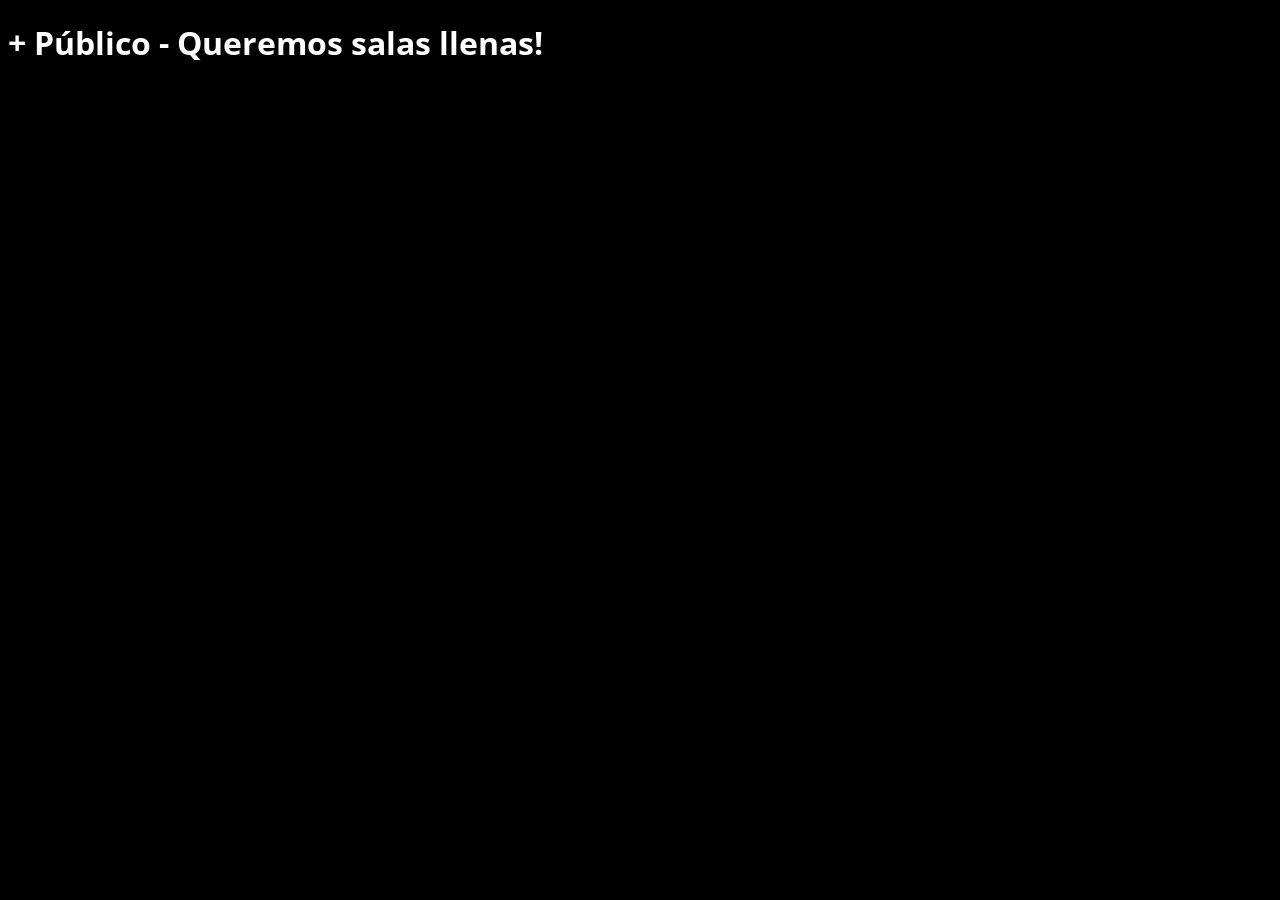
==== index.html @ e6ffbc9e "Rename mobile.html to index.html" ====
<!DOCTYPE html>
<html>
<head>
	<title>Mas Publico - Queremos salas llenas!</title>
	<link rel="stylesheet" type="text/css" href="mobile.css">
	<link href="https://fonts.googleapis.com/css?family=Open+Sans" rel="stylesheet">
</head>
<body>

<h1>+ Público - Queremos salas llenas!</h1>
<div data-tockify-component="calendar" data-tockify-calendar="maspublico"></div>
<script data-cfasync="false" data-tockify-script="embed" src="https://public.tockify.com/browser/embed.js"></script>

</body>
</html>
---- mobile.css ----
body {
    background-color: black;
    font-family: 'Open Sans', sans-serif;
    color: white;

}
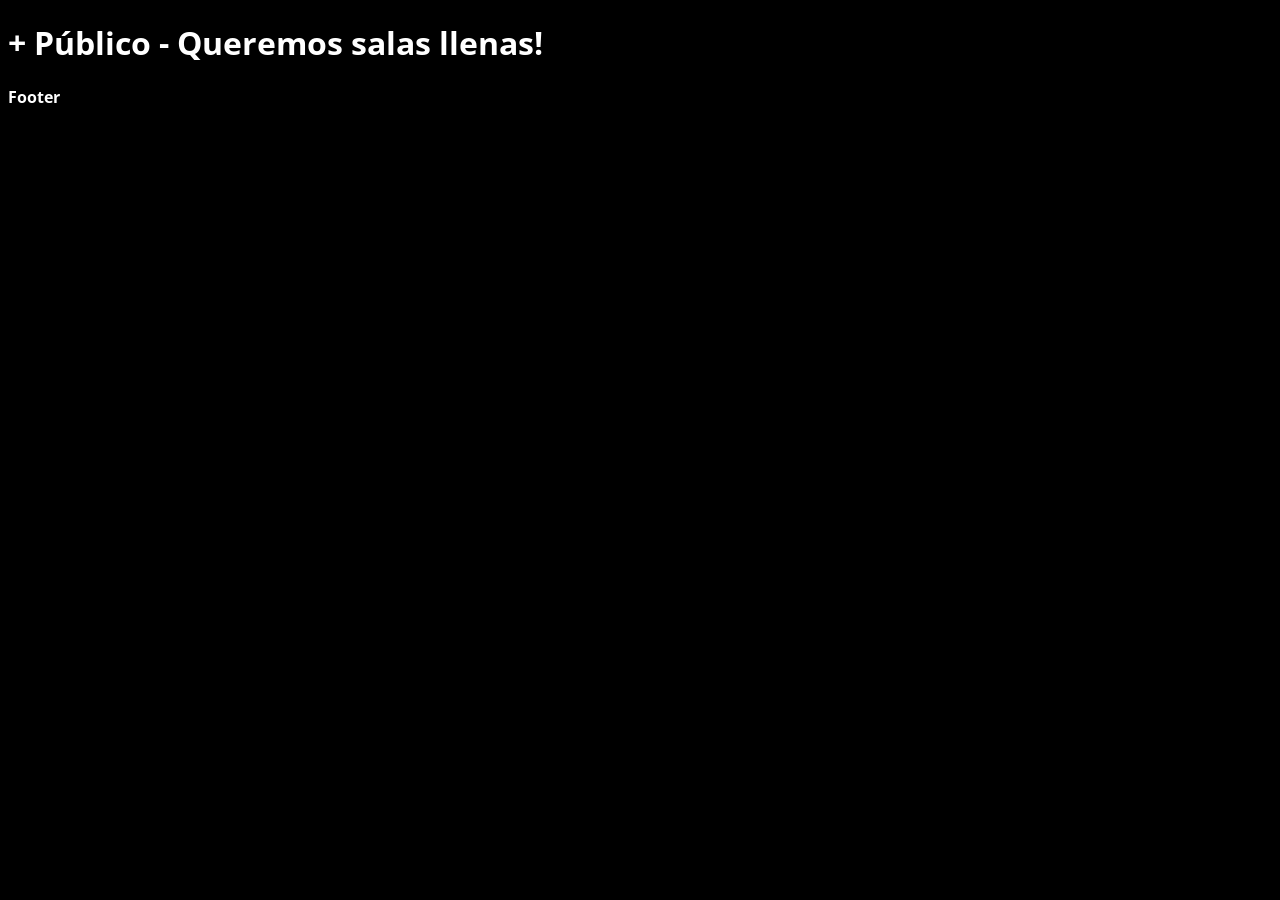
==== commit 3856e93d: "Add files via upload" ====
--- a/index.html
+++ b/index.html
@@ -1,15 +1,27 @@
 <!DOCTYPE html>
 <html>
 <head>
+	<meta charset="UTF-8">
+ 	<meta name="viewport" content="width=device-width, initial-scale=1, user-scalable=no"/>
 	<title>Mas Publico - Queremos salas llenas!</title>
 	<link rel="stylesheet" type="text/css" href="mobile.css">
 	<link href="https://fonts.googleapis.com/css?family=Open+Sans" rel="stylesheet">
+	<script type="text/javascript" src="cordova.js"></script>
 </head>
 <body>
+ <div data-role="page">   
+     <div data-role="header">
+     	<h1>+ Público - Queremos salas llenas!</h1>
+     </div>
+     <div data-role="main" class="ui-content">
+     	<div data-tockify-component="calendar" data-tockify-calendar="maspublico"></div>
+     	<script data-cfasync="false" data-tockify-script="embed" src="https://public.tockify.com/browser/embed.js"></script>
+     </div>
+     <div data-role="footer" data-position="fixed">
+         <h4>Footer</h4>
+     </div>
+</div>
 
-<h1>+ Público - Queremos salas llenas!</h1>
-<div data-tockify-component="calendar" data-tockify-calendar="maspublico"></div>
-<script data-cfasync="false" data-tockify-script="embed" src="https://public.tockify.com/browser/embed.js"></script>
 
 </body>
 </html>
